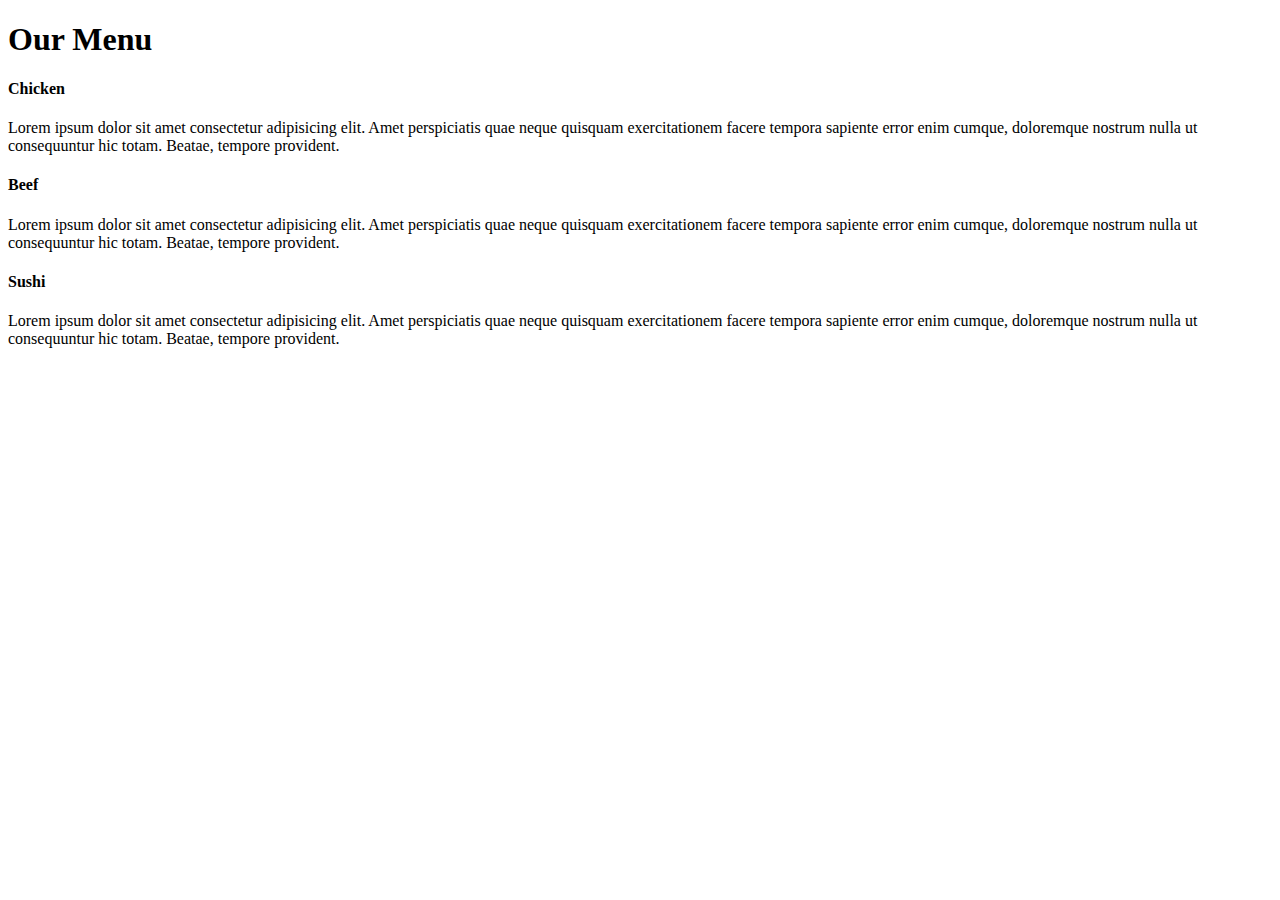
==== module2-solution/index.html @ 84f6c70a "My first assignment" ====
<!DOCTYPE html>
<html lang="en">
<head>
    <meta charset="UTF-8">
    <meta http-equiv="X-UA-Compatible" content="IE=edge">
    <meta name="viewport" content="width=device-width, initial-scale=1.0">
    <title>Assignment Solution for Module 2</title>
    <link rel="stylesheet" href="./css/css.css">
</head>
<body>
    <header>
        <h1>Our Menu</h1>
    </header>
    <section id="s1">
        <h4 class="title t1">Chicken</h4>
        <p>Lorem ipsum dolor sit amet consectetur adipisicing elit. Amet perspiciatis quae neque quisquam exercitationem facere tempora sapiente error enim cumque, doloremque nostrum nulla ut consequuntur hic totam. Beatae, tempore provident.</p>
    </section>
    <section id="s2">
        <h4 class="title t2">Beef</h4>
        <p>Lorem ipsum dolor sit amet consectetur adipisicing elit. Amet perspiciatis quae neque quisquam exercitationem facere tempora sapiente error enim cumque, doloremque nostrum nulla ut consequuntur hic totam. Beatae, tempore provident.</p>
    </section>
    <section id="s3">
        <h4 class="title t3">Sushi</h4>
        <p>Lorem ipsum dolor sit amet consectetur adipisicing elit. Amet perspiciatis quae neque quisquam exercitationem facere tempora sapiente error enim cumque, doloremque nostrum nulla ut consequuntur hic totam. Beatae, tempore provident.</p>
    </section>
</body>
</html>
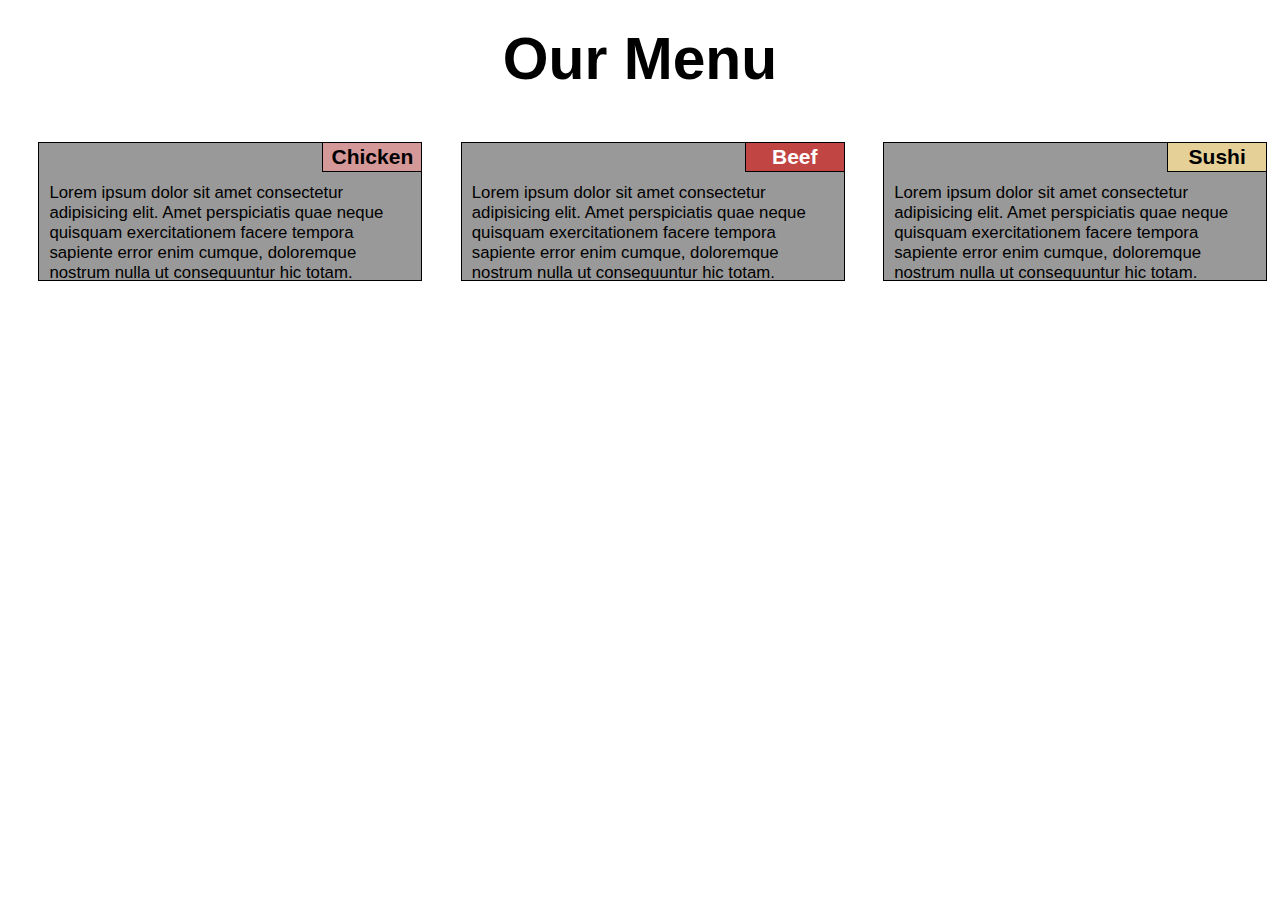
==== commit 21e3b83f: "Update index.html" ====
--- a/module2-solution/index.html
+++ b/module2-solution/index.html
@@ -5,7 +5,7 @@
     <meta http-equiv="X-UA-Compatible" content="IE=edge">
     <meta name="viewport" content="width=device-width, initial-scale=1.0">
     <title>Assignment Solution for Module 2</title>
-    <link rel="stylesheet" href="./css/css.css">
+    <link rel="stylesheet" href="CSS/css.css">
 </head>
 <body>
     <header>
@@ -24,4 +24,4 @@
         <p>Lorem ipsum dolor sit amet consectetur adipisicing elit. Amet perspiciatis quae neque quisquam exercitationem facere tempora sapiente error enim cumque, doloremque nostrum nulla ut consequuntur hic totam. Beatae, tempore provident.</p>
     </section>
 </body>
-</html>+</html>
--- a/module2-solution/CSS/css.css
+++ b/module2-solution/CSS/css.css
@@ -0,0 +1,77 @@
+* {
+    margin: 0;
+    padding: 0;
+    box-sizing: border-box;
+
+}
+body{
+    margin: 0;
+    overflow: hidden;
+    font-family: georgia, sans-serif;
+    font-size: 105%;
+}
+
+header {
+    margin: 25px 0 50px 0;
+    font-size: 1.75em;
+}
+
+h1 {
+    text-align: center;
+}
+section {
+    width: 30%;
+    height: 139px;
+    margin: 0 auto 3% 3%;
+    background-color: #999;
+    border: 1px solid #000;
+    float: left;
+    position: relative;
+    overflow: hidden;
+}
+
+.title {
+    width: 100px;
+    border: 1px solid #000;
+    text-align: center;
+    /* margin: -1px -1px auto auto;     */
+    padding: 2px 0;
+    position: absolute;
+    top: -1px;
+    right: -1px;
+    font-size: 1.25em;
+}
+
+.t1 {
+    background-color: #d59898;
+}
+.t2 {
+    background-color: #c14543;
+    color: #fff;
+}
+.t3 {
+    background-color: #e5d198;
+}
+
+p {
+    margin-top: 30px;
+    padding: 10px;
+}
+
+@media (min-width: 768px) and (max-width: 991px) {
+    section {
+        width: 45%;
+        margin: 0 auto 4% 4%;
+    }
+    #s3 {
+        clear: left;
+        width: 94%;
+    }
+}
+
+@media (max-width: 767px) {
+    section {
+        width: 80%;
+        margin-left: 10%;
+    }
+}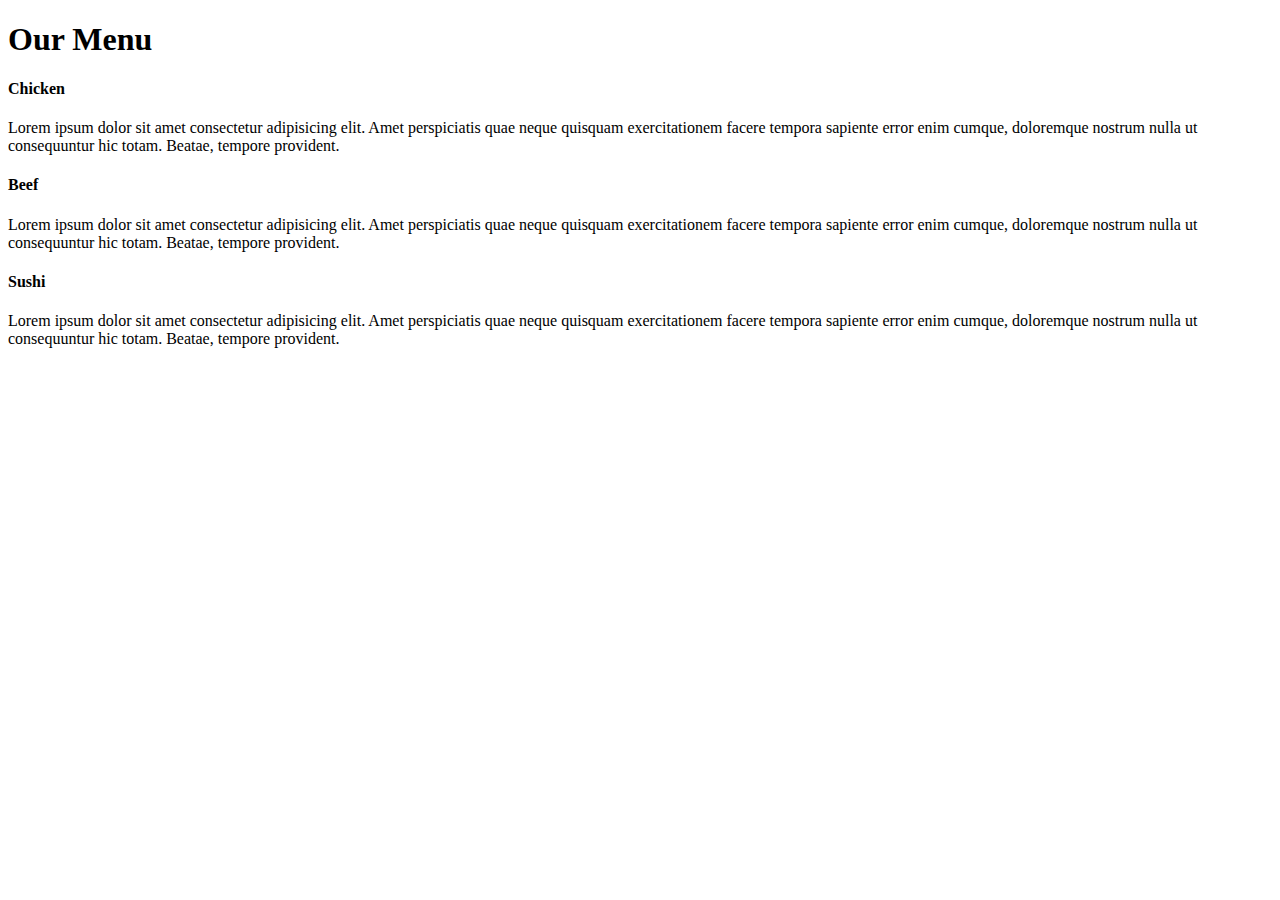
==== commit 190cd95a: "Update index.html" ====
--- a/module2-solution/index.html
+++ b/module2-solution/index.html
@@ -5,7 +5,7 @@
     <meta http-equiv="X-UA-Compatible" content="IE=edge">
     <meta name="viewport" content="width=device-width, initial-scale=1.0">
     <title>Assignment Solution for Module 2</title>
-    <link rel="stylesheet" href="CSS/css.css">
+    <link rel="stylesheet" href="module2-solution/CSS/css.css">
 </head>
 <body>
     <header>
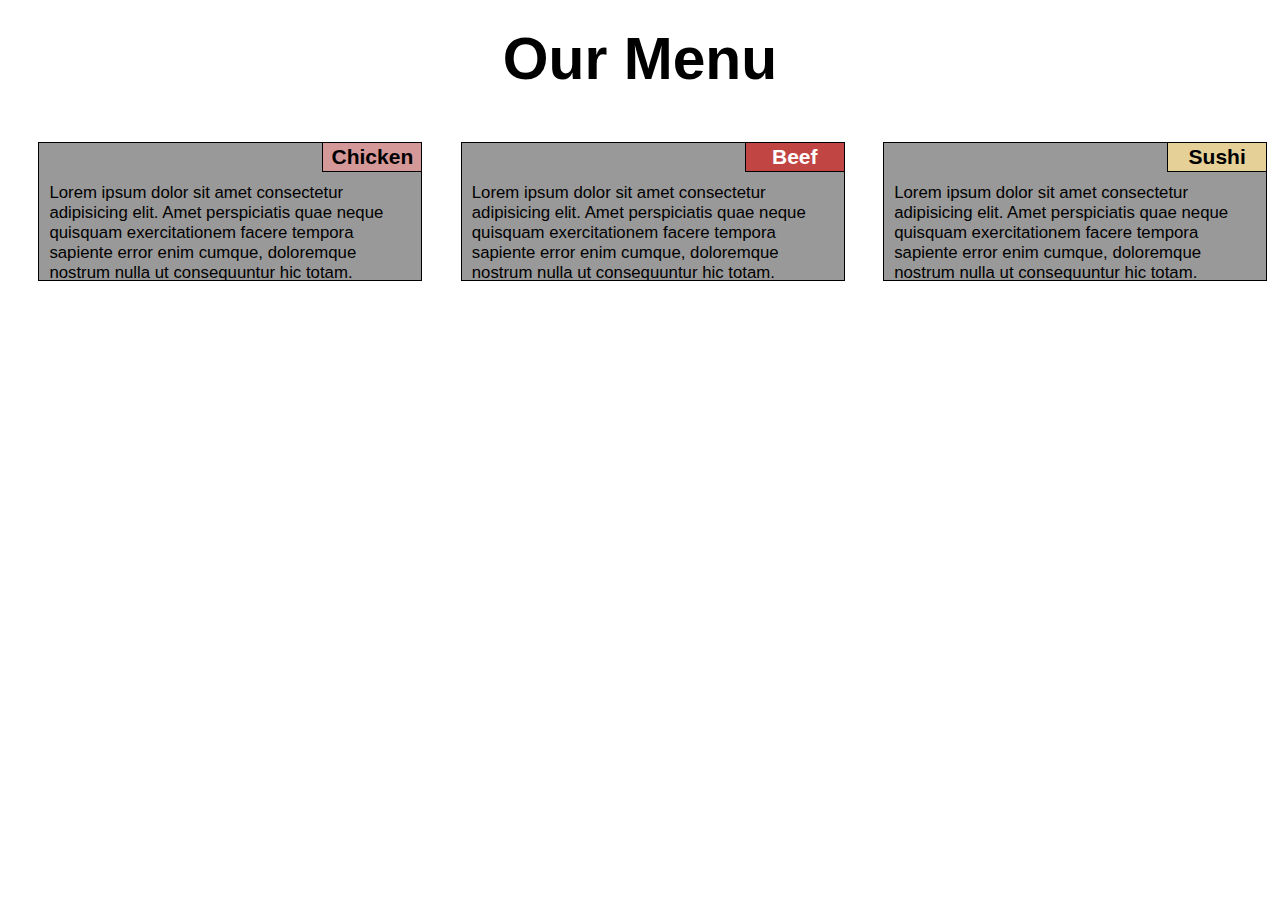
==== commit dd054aab: "change the location of CSS file" ====
--- a/module2-solution/index.html
+++ b/module2-solution/index.html
@@ -5,7 +5,7 @@
     <meta http-equiv="X-UA-Compatible" content="IE=edge">
     <meta name="viewport" content="width=device-width, initial-scale=1.0">
     <title>Assignment Solution for Module 2</title>
-    <link rel="stylesheet" href="module2-solution/CSS/css.css">
+    <link rel="stylesheet" href="css.css">
 </head>
 <body>
     <header>
--- a/module2-solution/css.css
+++ b/module2-solution/css.css
@@ -0,0 +1,77 @@
+* {
+    margin: 0;
+    padding: 0;
+    box-sizing: border-box;
+
+}
+body{
+    margin: 0;
+    overflow: hidden;
+    font-family: georgia, sans-serif;
+    font-size: 105%;
+}
+
+header {
+    margin: 25px 0 50px 0;
+    font-size: 1.75em;
+}
+
+h1 {
+    text-align: center;
+}
+section {
+    width: 30%;
+    height: 139px;
+    margin: 0 auto 3% 3%;
+    background-color: #999;
+    border: 1px solid #000;
+    float: left;
+    position: relative;
+    overflow: hidden;
+}
+
+.title {
+    width: 100px;
+    border: 1px solid #000;
+    text-align: center;
+    /* margin: -1px -1px auto auto;     */
+    padding: 2px 0;
+    position: absolute;
+    top: -1px;
+    right: -1px;
+    font-size: 1.25em;
+}
+
+.t1 {
+    background-color: #d59898;
+}
+.t2 {
+    background-color: #c14543;
+    color: #fff;
+}
+.t3 {
+    background-color: #e5d198;
+}
+
+p {
+    margin-top: 30px;
+    padding: 10px;
+}
+
+@media (min-width: 768px) and (max-width: 991px) {
+    section {
+        width: 45%;
+        margin: 0 auto 4% 4%;
+    }
+    #s3 {
+        clear: left;
+        width: 94%;
+    }
+}
+
+@media (max-width: 767px) {
+    section {
+        width: 80%;
+        margin-left: 10%;
+    }
+}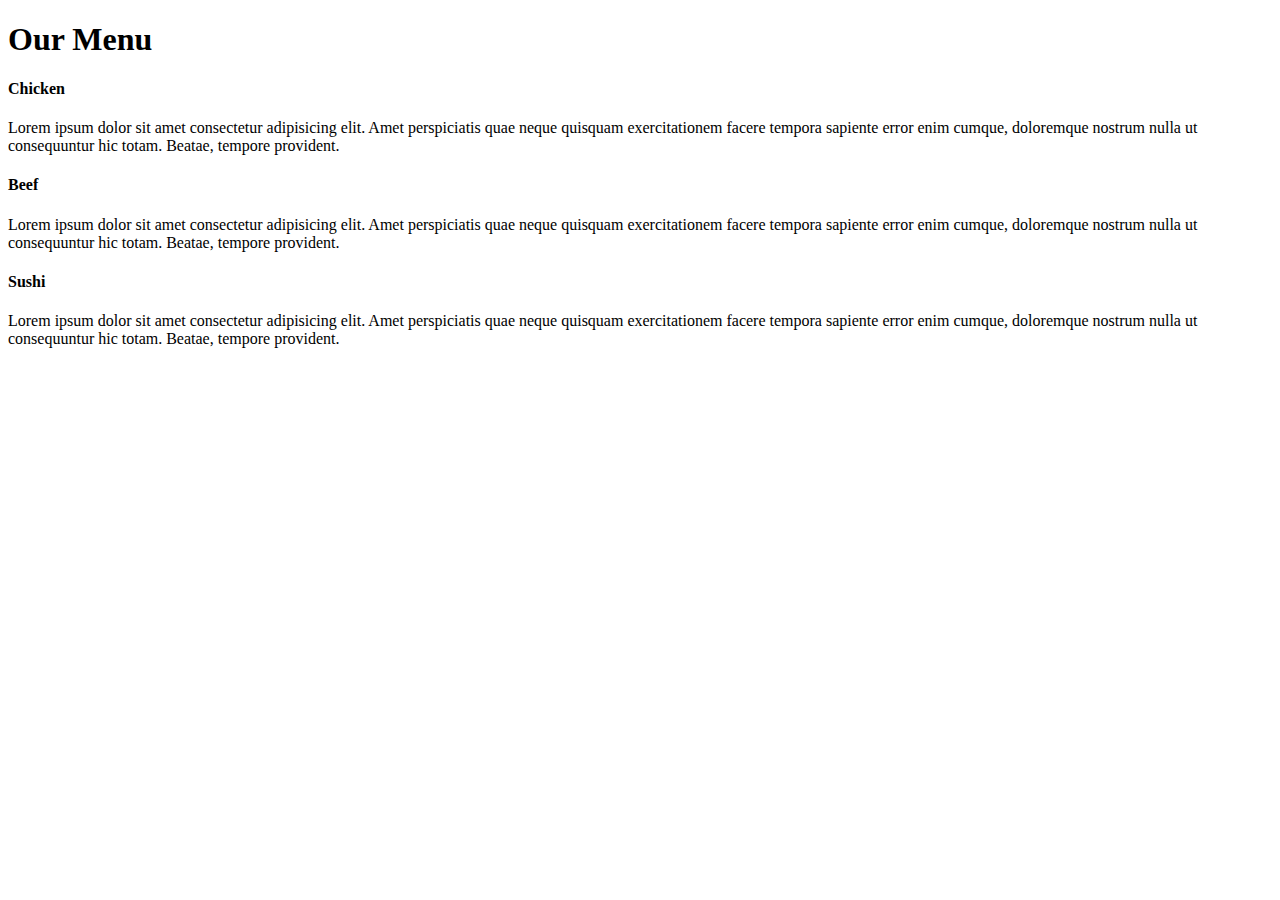
==== commit 28b3d3bd: "Update index.html" ====
--- a/module2-solution/index.html
+++ b/module2-solution/index.html
@@ -5,7 +5,7 @@
     <meta http-equiv="X-UA-Compatible" content="IE=edge">
     <meta name="viewport" content="width=device-width, initial-scale=1.0">
     <title>Assignment Solution for Module 2</title>
-    <link rel="stylesheet" href="css.css">
+    <link rel="stylesheet" href="module2-solution/css.css">
 </head>
 <body>
     <header>
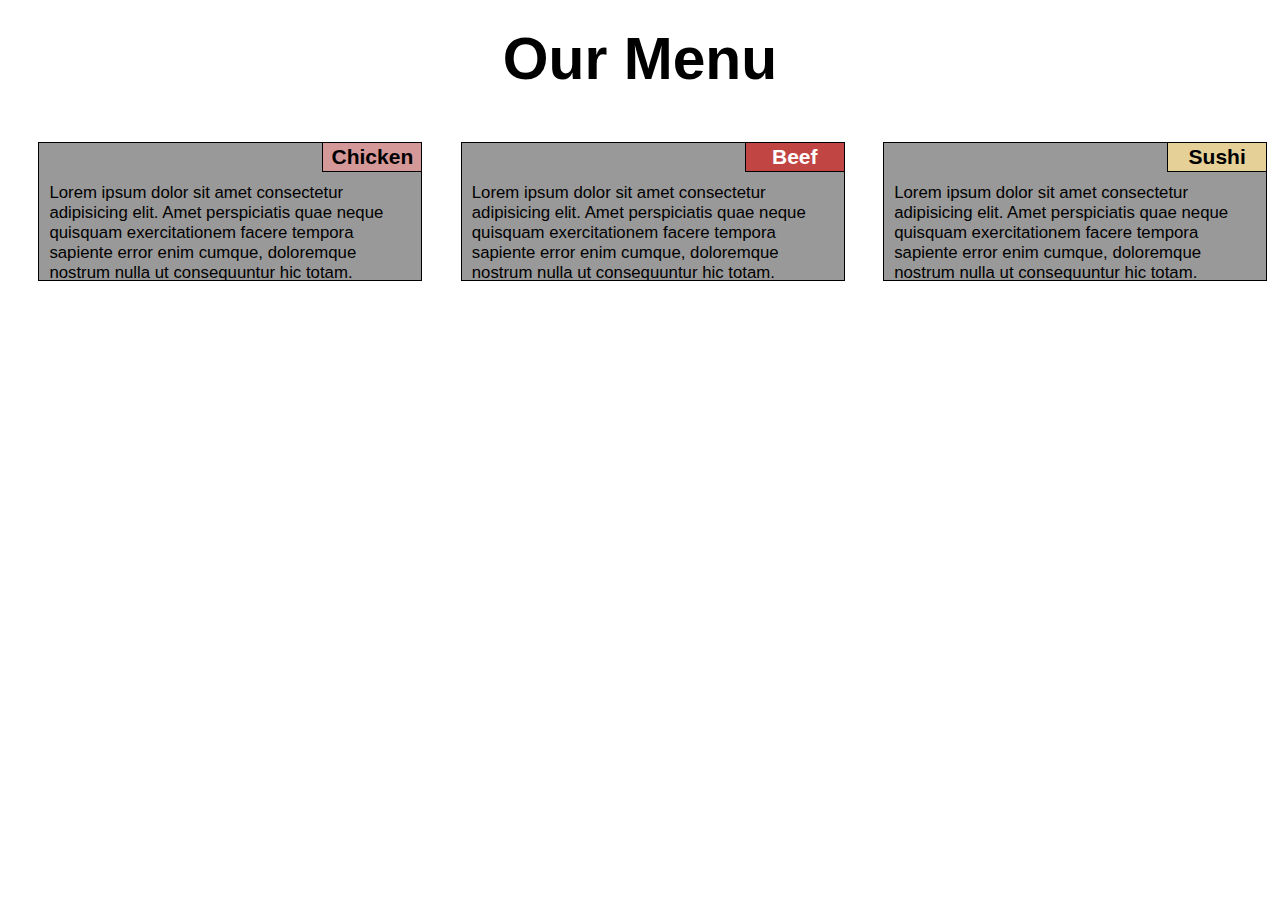
==== commit 6887e1e6: "repush as before" ====
--- a/module2-solution/index.html
+++ b/module2-solution/index.html
@@ -5,7 +5,7 @@
     <meta http-equiv="X-UA-Compatible" content="IE=edge">
     <meta name="viewport" content="width=device-width, initial-scale=1.0">
     <title>Assignment Solution for Module 2</title>
-    <link rel="stylesheet" href="module2-solution/css.css">
+    <link rel="stylesheet" href="./CSS/css.css">
 </head>
 <body>
     <header>
--- a/module2-solution/CSS/css.css
+++ b/module2-solution/CSS/css.css
@@ -0,0 +1,77 @@
+* {
+    margin: 0;
+    padding: 0;
+    box-sizing: border-box;
+
+}
+body{
+    margin: 0;
+    overflow: hidden;
+    font-family: georgia, sans-serif;
+    font-size: 105%;
+}
+
+header {
+    margin: 25px 0 50px 0;
+    font-size: 1.75em;
+}
+
+h1 {
+    text-align: center;
+}
+section {
+    width: 30%;
+    height: 139px;
+    margin: 0 auto 3% 3%;
+    background-color: #999;
+    border: 1px solid #000;
+    float: left;
+    position: relative;
+    overflow: hidden;
+}
+
+.title {
+    width: 100px;
+    border: 1px solid #000;
+    text-align: center;
+    /* margin: -1px -1px auto auto;     */
+    padding: 2px 0;
+    position: absolute;
+    top: -1px;
+    right: -1px;
+    font-size: 1.25em;
+}
+
+.t1 {
+    background-color: #d59898;
+}
+.t2 {
+    background-color: #c14543;
+    color: #fff;
+}
+.t3 {
+    background-color: #e5d198;
+}
+
+p {
+    margin-top: 30px;
+    padding: 10px;
+}
+
+@media (min-width: 768px) and (max-width: 991px) {
+    section {
+        width: 45%;
+        margin: 0 auto 4% 4%;
+    }
+    #s3 {
+        clear: left;
+        width: 94%;
+    }
+}
+
+@media (max-width: 767px) {
+    section {
+        width: 80%;
+        margin-left: 10%;
+    }
+}